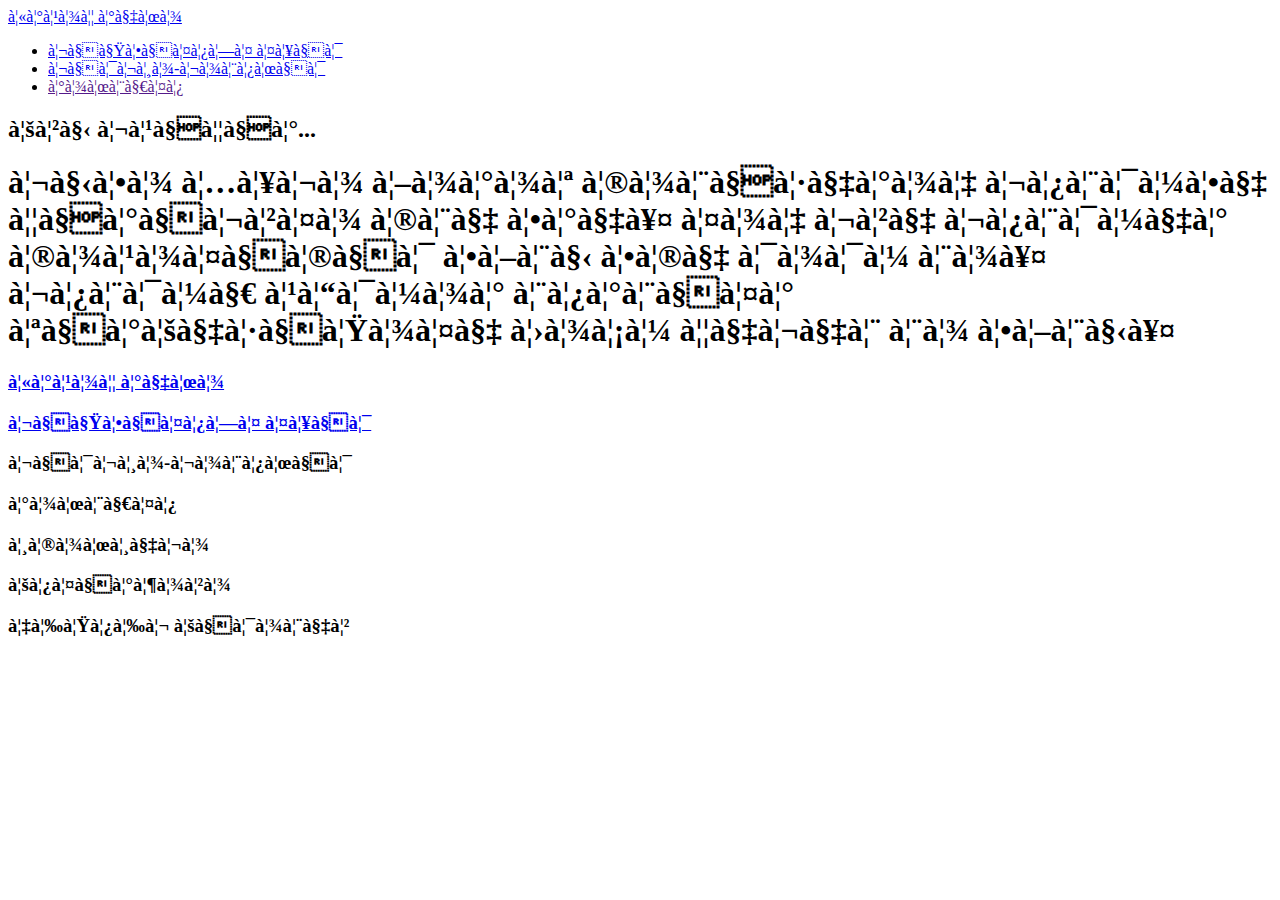
==== index.html @ de4a469a "add index file" ====
<!DOCTYPE html>
<html lang="en" dir="ltr">
  <head>
    <meta name="viewport" content="width=device-width, initial-scale=1.0">
    <meta charset="">
    <title></title>
    <link rel="stylesheet" href="style.css">
  </head>
  <body>
<header>
<a class="header-brand" href="P.html">ফরহাদ রেজা</a>
<nav>
  <ul>

    <li> <a href="#">ব্য়ক্তিগত তথ্য</a> </li>
    <li> <a href="#">ব্যবসা-বানিজ্য</a> </li>
    <li> <a href="">রাজনীতি</a></li>
  </ul>
</nav>
</header>

<main>
<section class="index-banner">
  <div class="vertical-center">


  <h2>চলো বহুদুর...</h2>
  <h1>বোকা অথবা খারাপ মানুষেরাই বিনয়কে দুর্বলতা মনে করে। তাই বলে বিনয়ের মাহাত্ম্য কখনো কমে যায় না। বিনয়ী হওয়ার নিরন্তর প্রচেষ্টাতে ছাড় দেবেন না কখনো।</h1>
</div>
</section>

<section>
  <div class="index-boxlink-1">
<h3> <a href="i.html">ফরহাদ রেজা</a></h3>
  </div>
  <div class="index-boxlink-1">
  <h3> <a href="i.html">ব্য়ক্তিগত তথ্য</a></h3>
  </div>

  <div class="index-boxlink-1">
<h3>ব্যবসা-বানিজ্য</h3>
  </div>
  <div class="index-boxlink-1">
<h3>রাজনীতি</h3>
  </div>
  <div class="index-boxlink-1">
<h3>সমাজসেবা</h3>
  </div>
  <div class="index-boxlink-1">
<h3>চিত্রশালা</h3>
  </div>
  <div class="index-boxlink-1">
<h3>ইউটিউব চ্যানেল</h3>
  </div>
</section>



</main>

<footer>

</footer>

  </body>
</html>
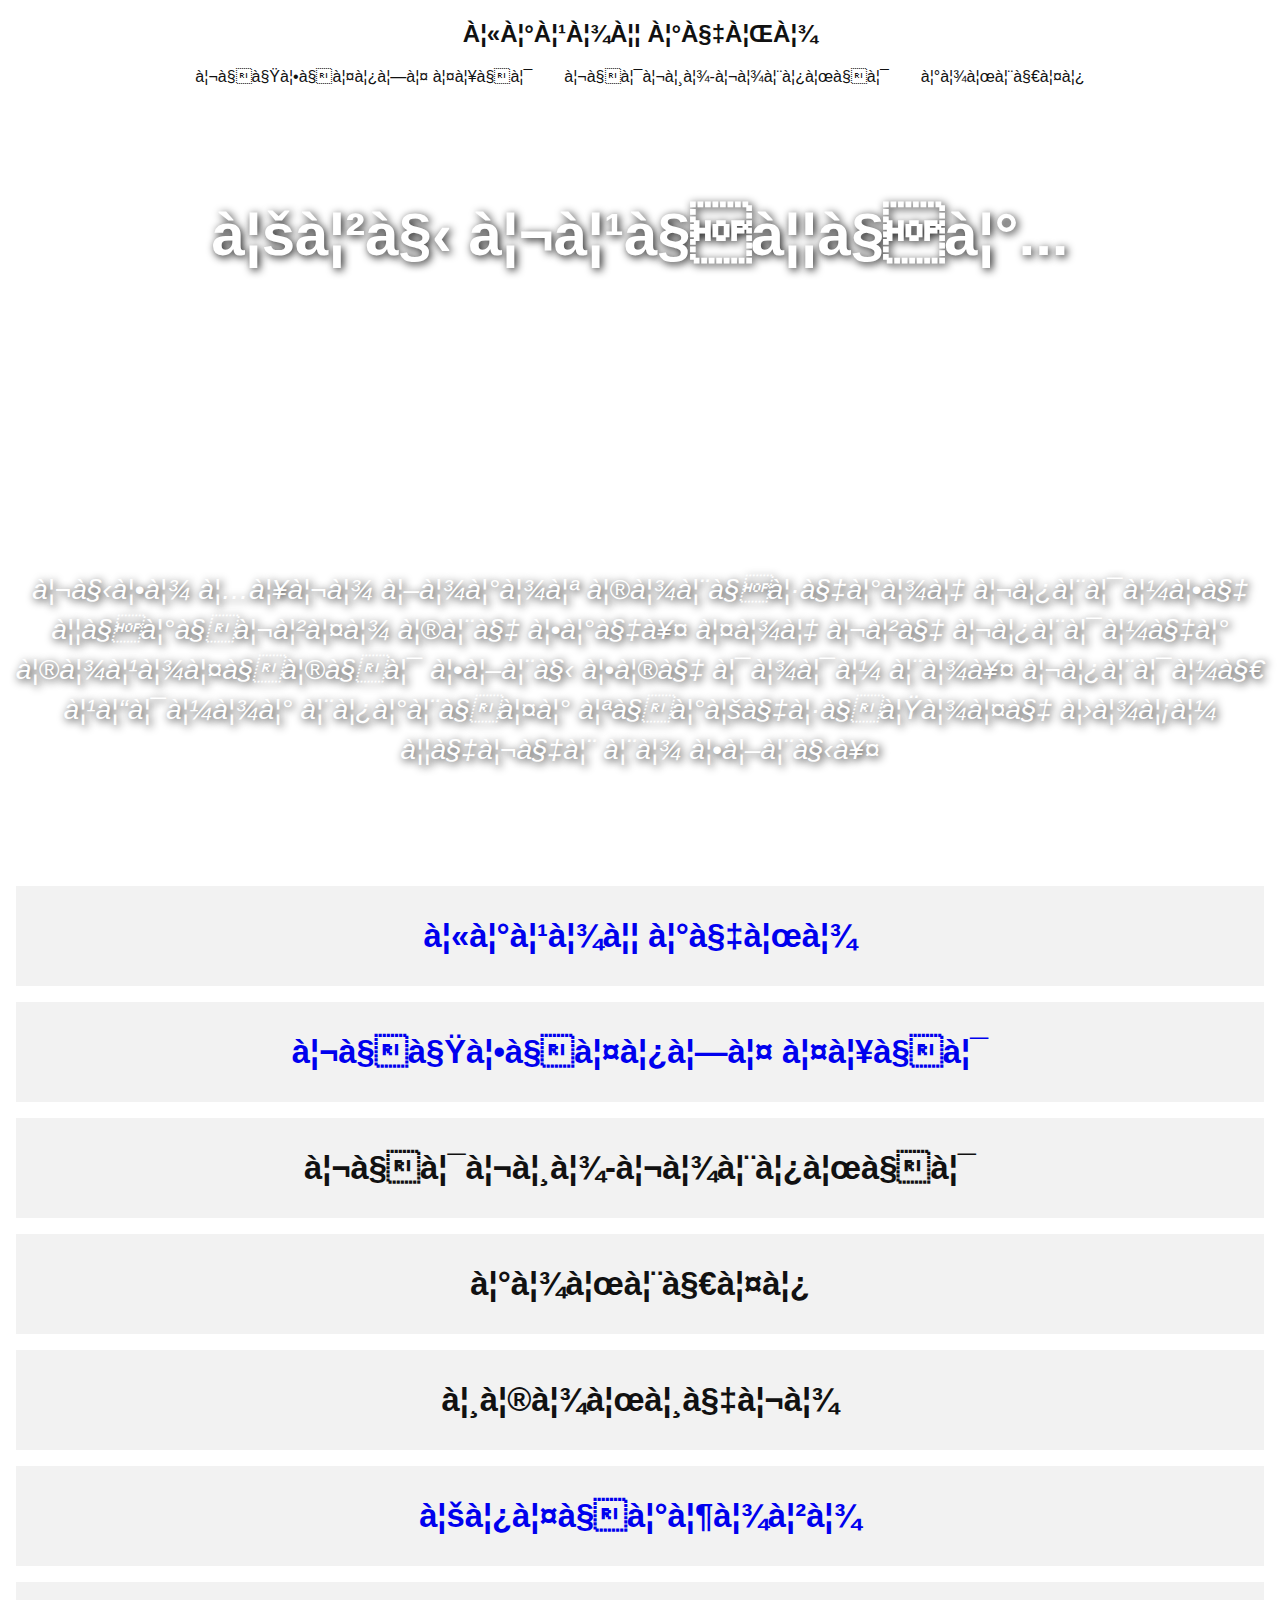
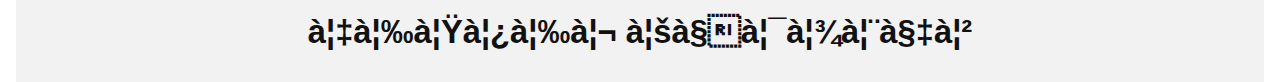
==== commit 04fb1b18: "Update index.html" ====
--- a/index.html
+++ b/index.html
@@ -8,7 +8,7 @@
   </head>
   <body>
 <header>
-<a class="header-brand" href="P.html">ফরহাদ রেজা</a>
+<a class="header-brand" href="index.html">ফরহাদ রেজা</a>
 <nav>
   <ul>
 
@@ -47,7 +47,7 @@
 <h3>সমাজসেবা</h3>
   </div>
   <div class="index-boxlink-1">
-<h3>চিত্রশালা</h3>
+<h3> <a href="G.html">চিত্রশালা</a> </h3>
   </div>
   <div class="index-boxlink-1">
 <h3>ইউটিউব চ্যানেল</h3>
--- a/style.css
+++ b/style.css
@@ -0,0 +1,126 @@
+*{
+  margin:0;
+  padding: 0;
+  text-decoration: none;
+}
+
+
+body{
+  background-color:;
+}
+
+header{
+  background-color: #fff;
+  width: 100%;
+  height:100px;
+}
+
+header .header-brand{
+font-family: sans-serif;
+font-size: 24px;
+  color: #111;
+  font-weight: 900;
+  text-transform: uppercase;
+  display: block;
+margin:0 auto;
+text-align: center;
+padding: 20px 0;
+}
+
+
+header nav ul{
+margin: 0 auto;
+display: block;
+width: fit-content;
+
+}
+
+header nav ul li{
+display: inline-block;
+float: left;
+list-style: none;
+padding: 0 16px;
+
+}
+
+
+
+header nav ul li a{
+  font-family: sans-serif;
+  font-size: 16px;
+    color: #111;
+
+
+}
+
+
+.index-banner{
+   width: 100%;
+   height: 85.5vh;
+   background-image:url('20161224182506_IMG_9851.JPG');
+   background-repeat: no-repeat;
+   background-position: center;
+   background-size: cover;
+   display: table;
+
+  }
+
+.vertical-center{
+display: table-cell;
+vertical-align: middle;
+
+}
+
+
+  .index-banner h2{
+
+    font-family: sans-serif;
+  font-size: 60px;
+  color: #fff;
+  text-align: center;
+  font align:center;
+  font-weight: 900;
+  line-height: 70px;
+  text-shadow: 2px 2px 8px #111;
+  }
+
+  .index-banner h1{
+
+    font-family: sans-serif;
+  font-size: 28px;
+  color: #fff;
+  text-align: center;
+  font align:center;
+  font-weight: 100;
+  font-style: italic;
+  text-shadow: 2px 2px 8px #111;
+  line-height: 40px;
+  margin-top: 300px;
+  text-shadow: 2px 2px 8px #111;
+  }
+
+
+.index-boxlink-1{
+margin: 16px 16px 0;
+width: calc(100%-32px);
+height: 100px;
+background-color: #f2f2f2;
+
+
+font-family: sans-serif;
+font-size: 28px;
+color: #111;
+font align:center;
+font-weight: 900;
+
+text-align: center;
+line-height: 40px;
+
+
+
+}
+
+.index-boxlink-1 h3{
+padding-top: 30px;
+
+}
